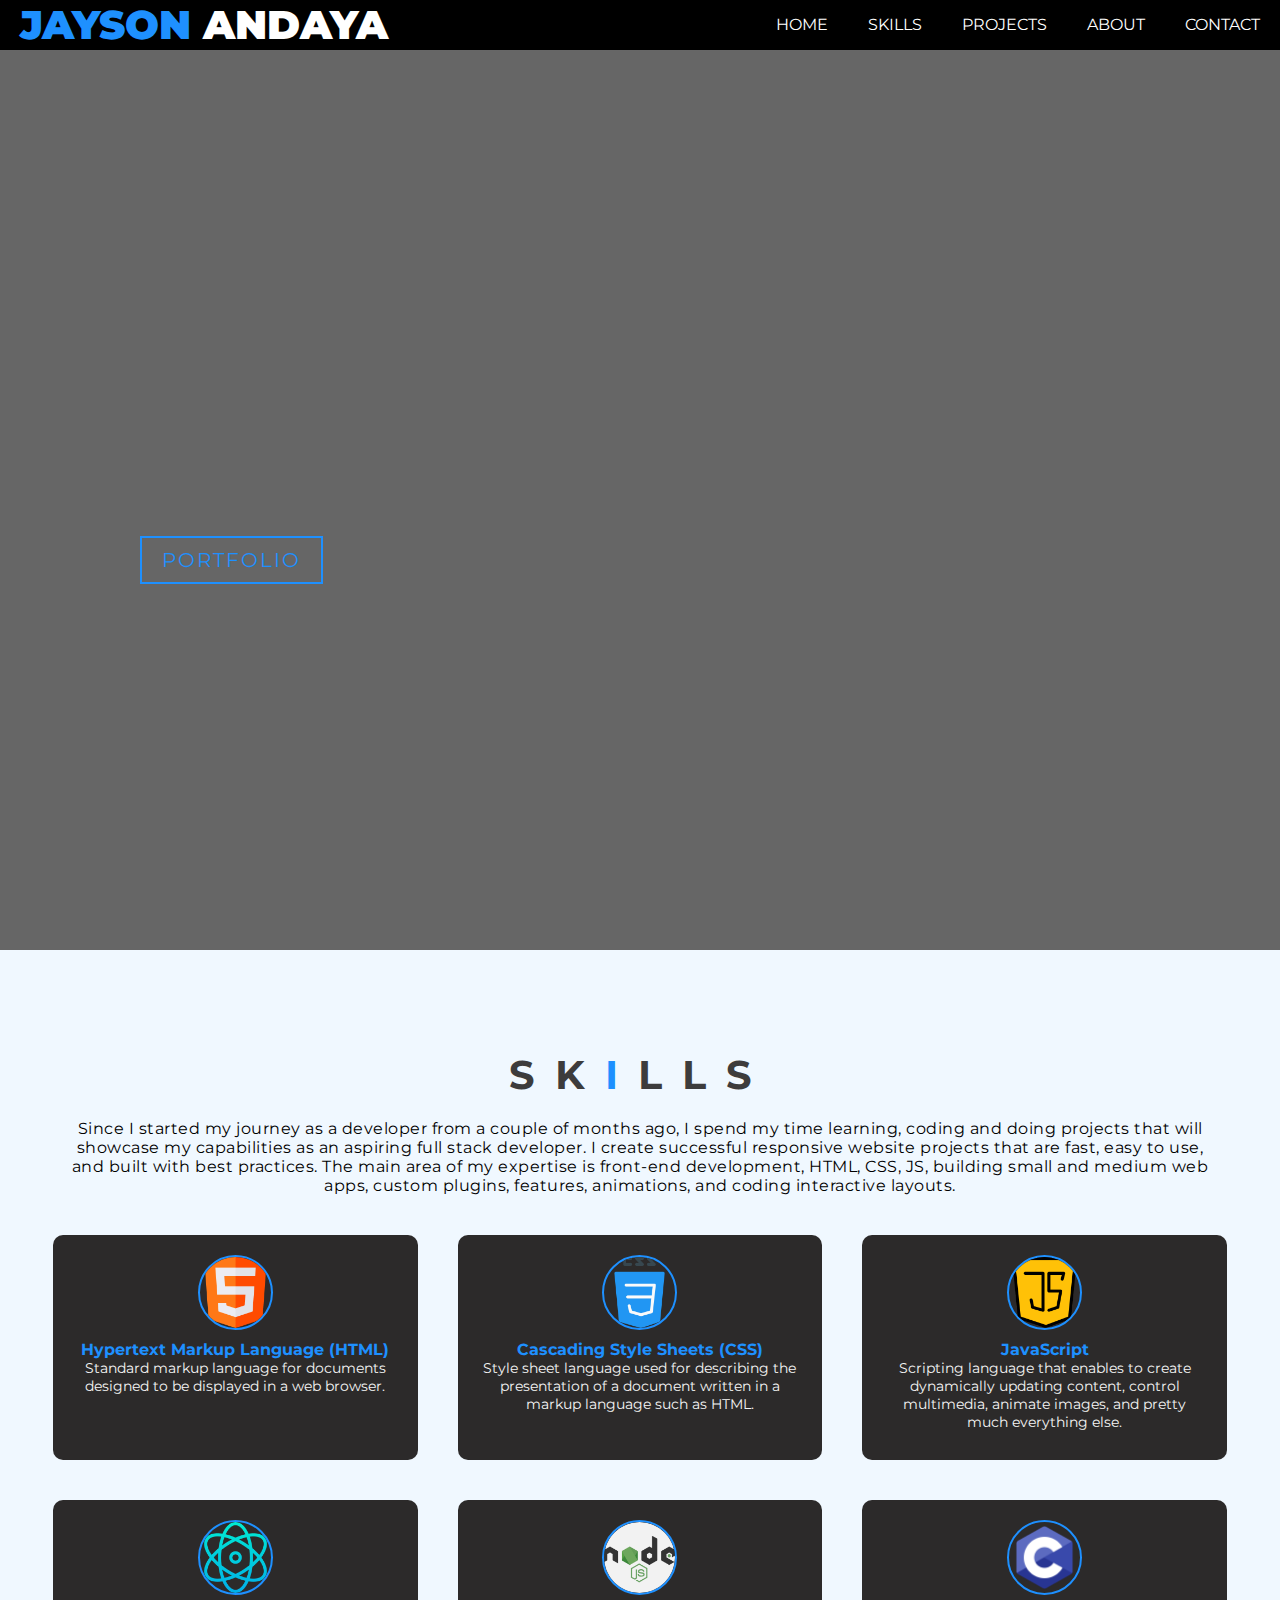
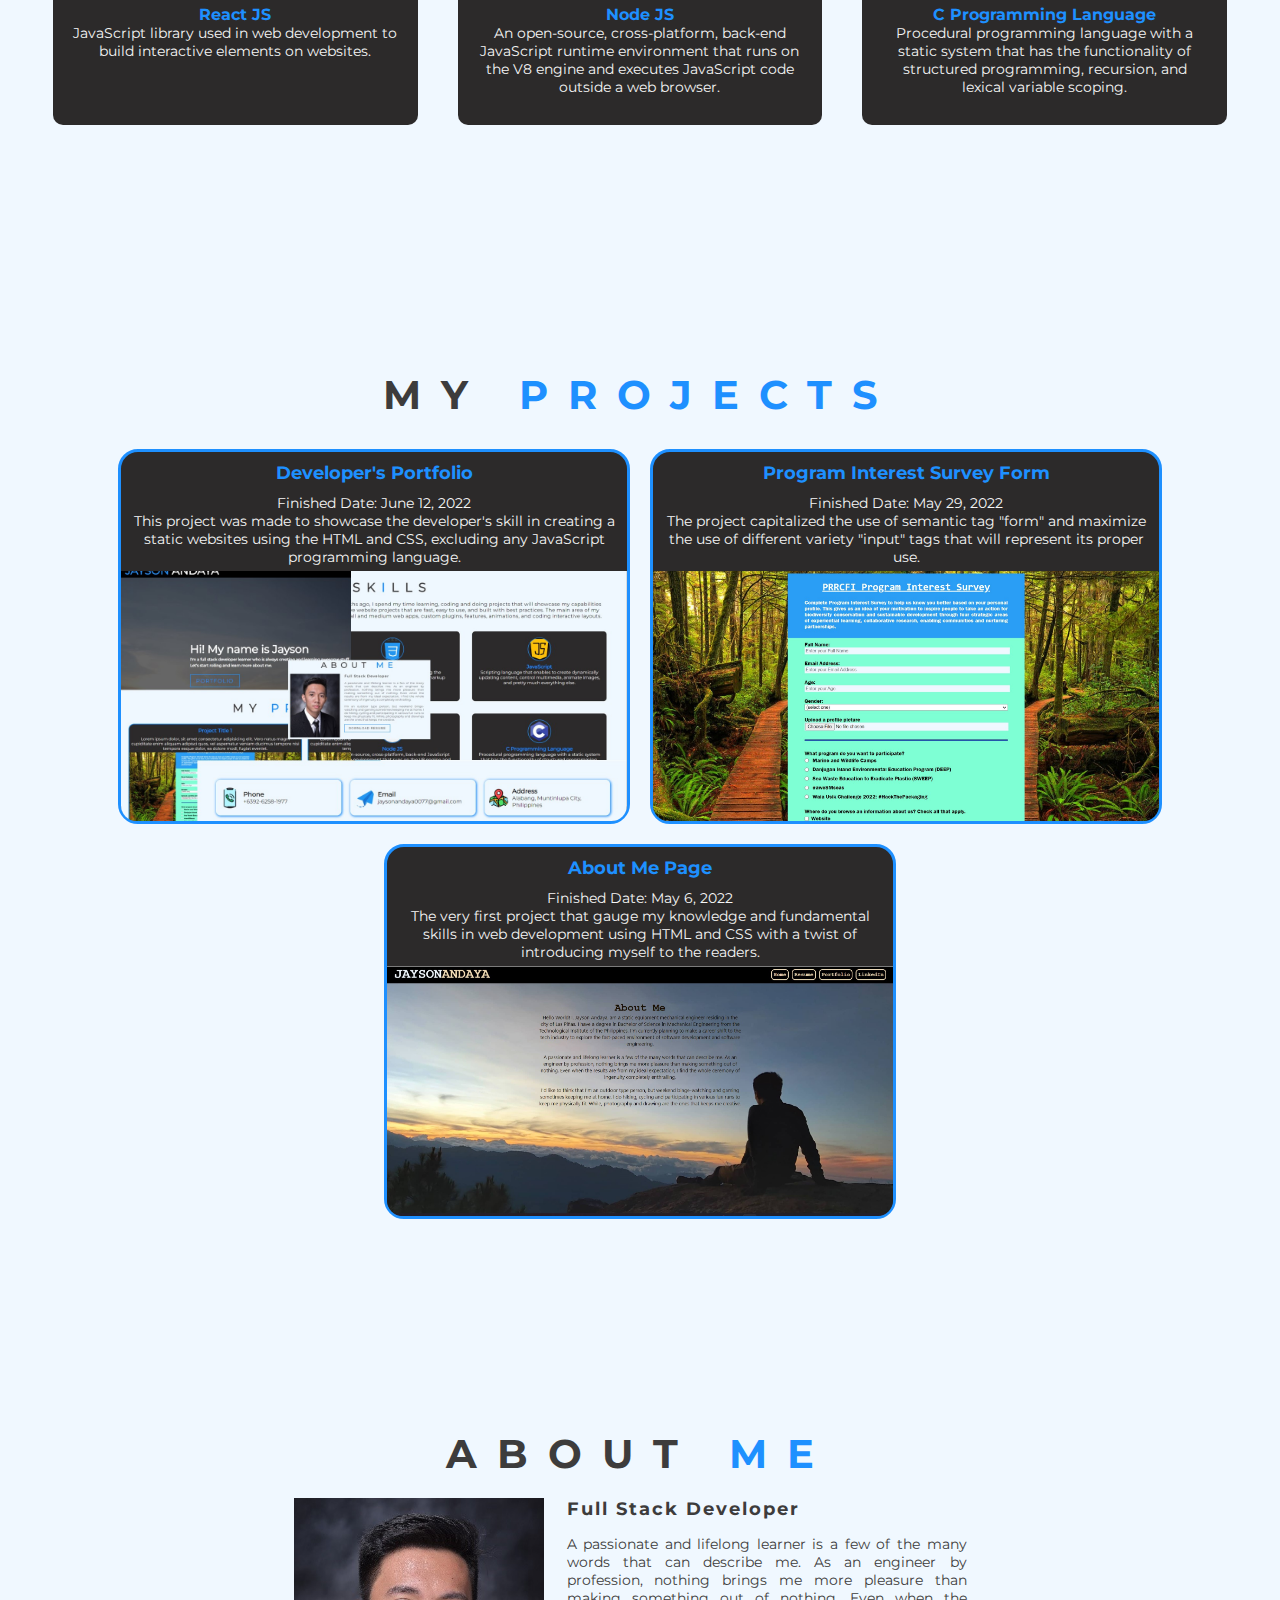
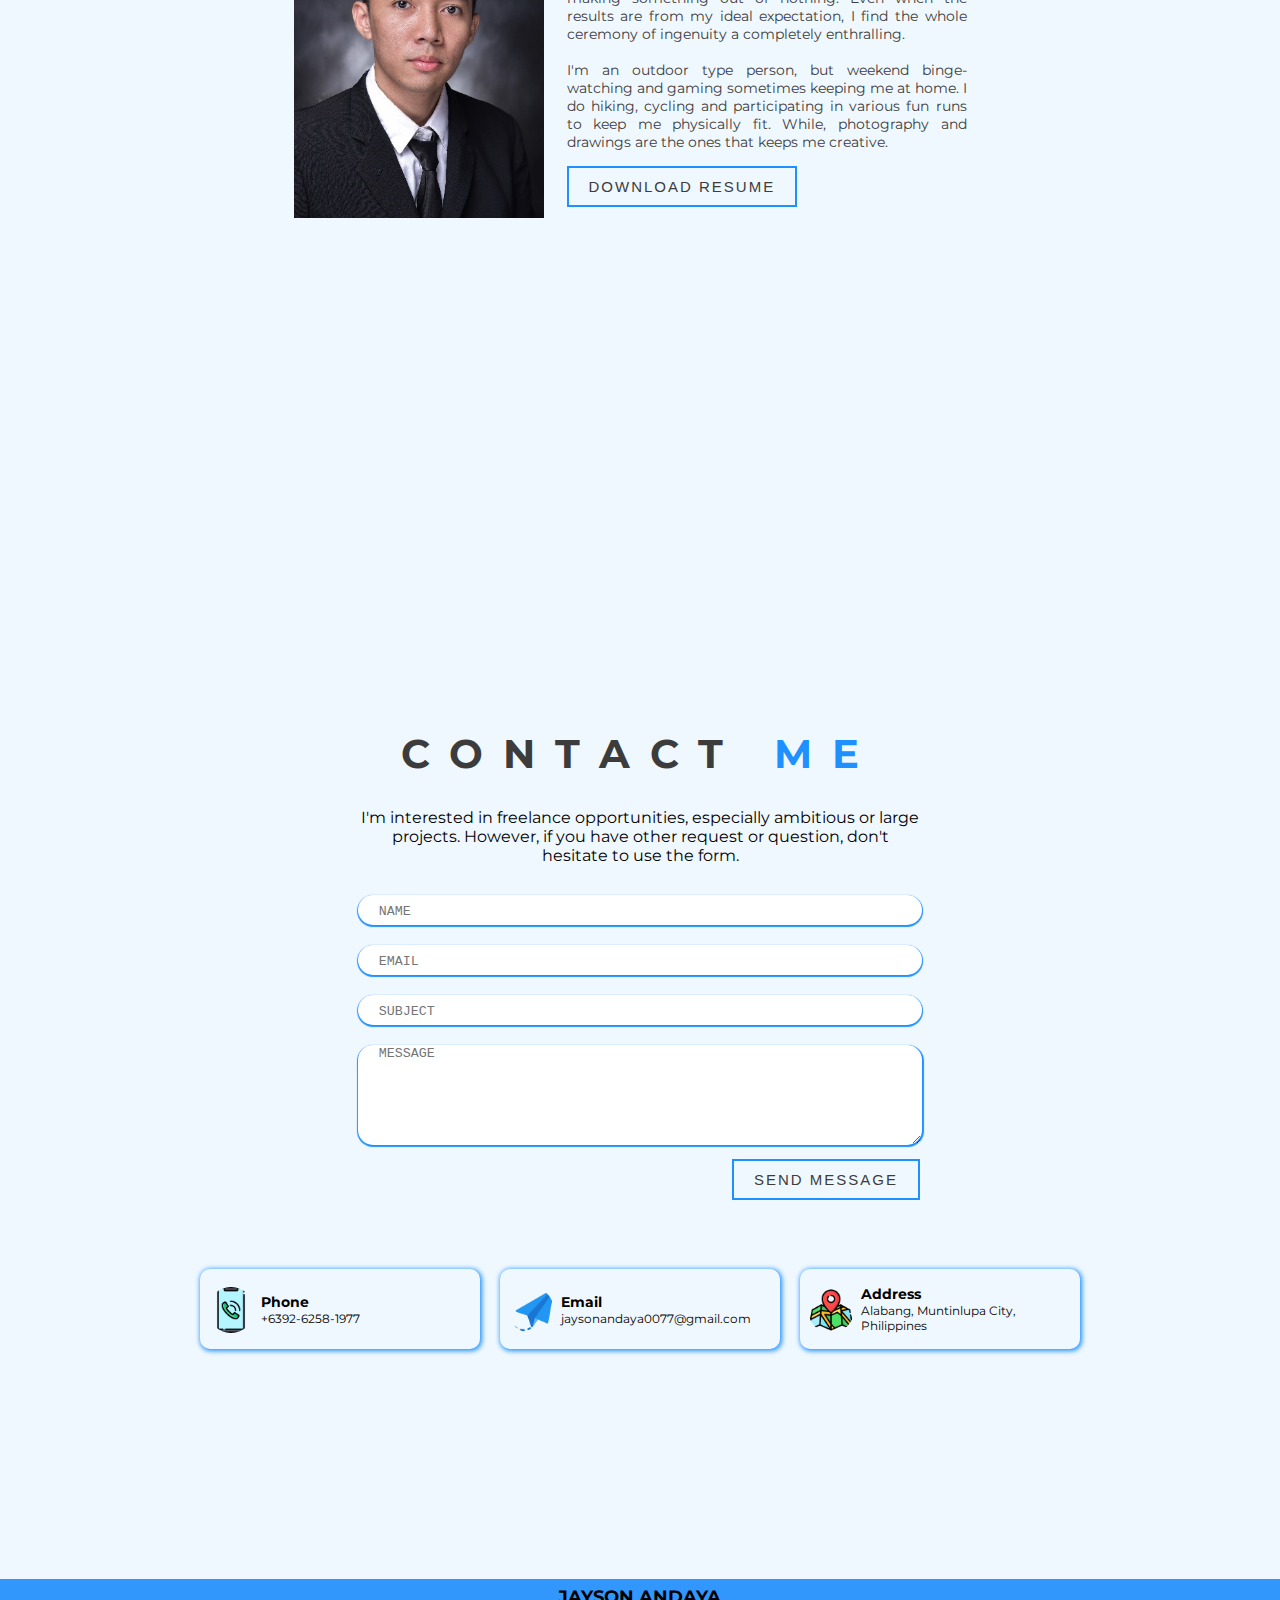
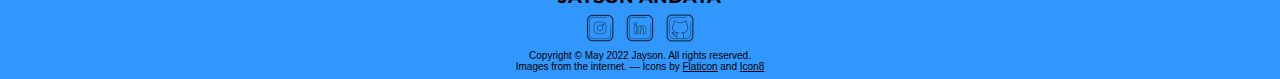
==== index.html @ df3d9aab "add composer and rename index" ====
<!DOCTYPE html>
<html lang="en">
<head>
    <meta charset="UTF-8">
    <meta http-equiv="X-UA-Compatible" content="IE=edge">
    <meta name="viewport" content="width=device-width, initial-scale=1.0">
    <link rel="stylesheet" href="Project_Web-Dev-Portfolio.css">
    <title>Jayson Andaya | Developer's Portfolio</title>
</head>
<body>
<!-- Navigation Bar -->
    <nav>
        <div class="nav-container">
            <input id="nav-toggle" type="checkbox">
            <div class="logo">
                <a href="#homepage">
                    <h1><b><span style="color: dodgerblue;">Jayson</span> Andaya</b></h1>
                </a>
            </div>
            <ul id="nav-menu" class="links">
                <li><a href="#homepage">Home</a></li>
                <li><a href="#skill">Skills</a></li>
                <li><a href="#projects">Projects</a></li>
                <li><a href="#about">About</a></li>
                <li><a href="#contact">Contact</a></li>
            </ul>
            <label for="nav-toggle" class="icon-burger">
                <div class="line"></div>
                <div class="line"></div>  
                <div class="line"></div>
            </label>
        </div>
    </nav>
<!-- End of Navigation Bar -->
    <main>
<!-- Homepage Section -->
        <section id="homepage">
            <div class="homepage-container">
                <div>
                    <h1>Hi! My name is Jayson<span class="swipe"></span></h1>
                    <h4>I'm a full stack developer learner who is always creating and learning awesome stuff.<span class="swipe"></span></h4>
                    <h4>Let's start rolling and learn more about me.<span class="swipe"></span></h4>
                    <a href="#projects" type="button" class="portfolio-button">Portfolio</a>
                </div>
            </div>
        </section>
<!-- End of Homepage Section -->

<!-- Skills Section -->
        <section id="skill">
            <div class="skill-section-container">
                <div class="skill-header">
                    <h2 class="section-title">Sk<span style="color: dodgerblue;">i</span>lls</h2>
                    <p>
                        Since I started my journey as a developer from a couple of months ago, I spend my time learning, coding and doing projects that will showcase my capabilities as an aspiring full stack developer.
                        I create successful responsive website projects that are fast, easy to use, and built with best practices. The main area of my expertise is front-end development, HTML, CSS, JS, building small and medium web apps, custom plugins, features, animations, and coding interactive layouts.
                    </p>
                </div>
                <div class="skill-cards-container">
                    <div id="html" class="card">
                        <div class="icon">
                            <img src=".\assets\html.png" alt="">
                        </div>
                        <div>
                            <h3 class="skill-name">Hypertext Markup Language (HTML)</h3>
                            <p class="skill-description">
                                Standard markup language for documents designed to be displayed in a web browser.
                            </p>
                        </div>
                    </div>
                    <div id="css" class="card">
                        <div class="icon">
                            <img src=".\assets\css.png" alt="">
                        </div>
                        <div>
                            <h3 class="skill-name">Cascading Style Sheets (CSS)</h3>
                            <p class="skill-description">
                                Style sheet language used for describing the presentation of a document written in a markup language such as HTML.
                            </p>
                        </div>
                    </div>
                    <div id="js" class="card">
                        <div class="icon">
                            <img src=".\assets\java-script.png" alt="">
                        </div>
                        <div>
                            <h3 class="skill-name">JavaScript</h3>
                            <p class="skill-description">
                                Scripting language that enables to create dynamically updating content, control multimedia, animate images, and pretty much everything else.
                            </p>
                        </div>
                    </div>
                    <div id="react-js" class="card">
                        <div class="icon">
                            <img src=".\assets\react-js.png" alt="">
                        </div>
                        <div>
                            <h3 class="skill-name">React JS</h3>
                            <p class="skill-description">
                                JavaScript library used in web development to build interactive elements on websites.
                            </p>
                        </div>
                    </div>
                    <div id="node-js" class="card">
                        <div class="icon">
                            <img src=".\assets\nodejs.png" alt="">
                        </div>
                        <div>
                            <h3 class="skill-name">Node JS</h3>
                            <p class="skill-description">
                                An open-source, cross-platform, back-end JavaScript runtime environment that runs on the V8 engine and executes JavaScript code outside a web browser.
                            </p>
                        </div>
                    </div>
                    <div id="c-language" class="card">
                        <div class="icon">
                            <img src=".\assets\c-language.png" alt="">
                        </div>
                        <div>
                            <h3 class="skill-name">C Programming Language</h3>
                            <p class="skill-description">
                                Procedural programming language with a static system that has the functionality of structured programming, recursion, and lexical variable scoping.
                            </p>
                        </div>
                    </div>
                </div>
            </div>
        </section>
<!-- End of Skills Section -->

<!-- Project Section -->
        <section id="projects">
            <div class="project-section-container">
                <div class="project-header">
                    <h2 class="project-section-title">My <span style="color: dodgerblue;">Projects</span></h2>
                </div>
                <div class="all-projects">
                    <div class="project-card">
                        <div class="project-info">
                            <h3 class="project-name">Developer's Portfolio</h3>
                            <p class="project-description">
                                Finished Date: June 12, 2022<br>
                                This project was made to showcase the developer's skill in creating a static websites using the HTML and CSS, excluding any JavaScript programming language. 
                            </p>
                        </div>
                        <div class="pj-ui">
                            <a href="#" target="_blank"><img src=".\assets\pj-web-dev.jpg" alt=""></a>
                        </div>
                    </div>
                    <div class="project-card">
                        <div class="project-info">
                            <h3 class="project-name">Program Interest Survey Form</h3>
                            <p class="project-description">
                                Finished Date: May 29, 2022<br>
                                The project capitalized the use of semantic tag "form" and maximize the use of different variety "input" tags that will represent its proper use.
                            </p>
                        </div>
                        <div class="pj-ui">
                            <a href=".\assets\SurveyForm.html" target="_blank"><img src=".\assets\pj-survey-form.jpg" alt=""></a>
                        </div>
                    </div>
                    <div class="project-card">
                        <div class="project-info">
                            <h3 class="project-name">About Me Page</h3>
                            <p class="project-description">
                                Finished Date: May 6, 2022<br>
                                The very first project that gauge my knowledge and fundamental skills in web development using HTML and CSS with a twist of introducing myself to the readers.
                            </p>
                        </div>
                        <div class="pj-ui">
                            <a href=".\assets\AboutMe.html" target="_blank"><img src=".\assets\pj-about-me.jpg" alt=""></a>
                        </div>
                    </div>
                    <!-- <div class="project-card">
                        <div class="project-info">
                            <h3 class="project-name">Project Title 4</h3>
                            <p class="project-description">
                                Lorem ipsum dolor, sit amet consectetur adipisicing elit. Vero natus magni cupiditate enim aliquam adipisci quos, vel aspernatur veniam ducimus tempore nisi tempora eaque dolor, ea dolore modi, fugiat eveniet.
                            </p>
                        </div>
                        <div class="pj-ui">
                            <img src=".\assets\soon.jpg" alt="">
                        </div>
                    </div>
                    <div class="project-card">
                        <div class="project-info">
                            <h3 class="project-name">Project Title 5</h3>
                            <p class="project-description">
                                Lorem ipsum dolor, sit amet consectetur adipisicing elit. Vero natus magni cupiditate enim aliquam adipisci quos, vel aspernatur veniam ducimus tempore nisi tempora eaque dolor, ea dolore modi, fugiat eveniet.
                            </p>
                        </div>
                        <div class="pj-ui">
                            <img src=".\assets\soon.jpg" alt="">
                        </div>
                    </div>
                    <div class="project-card">
                        <div class="project-info">
                            <h3 class="project-name">Project title 6</h3>
                            <p class="project-description">
                                Lorem ipsum dolor, sit amet consectetur adipisicing elit. Vero natus magni cupiditate enim aliquam adipisci quos, vel aspernatur veniam ducimus tempore nisi tempora eaque dolor, ea dolore modi, fugiat eveniet.
                            </p>
                        </div>
                        <div class="pj-ui">
                            <img src=".\assets\soon.jpg" alt="">
                        </div>
                    </div> -->
                </div>
            </div>
        </section>
<!-- End of Project Section -->

<!-- About Me Section -->
        <section id="about">
            <div class="about-section-container">
                <div class="about-header">
                    <h2 class="about-section-title">About <span style="color: dodgerblue;">Me</span></h2>
                </div>
                <div class="about-card-container">
                    <div class="profile">
                        <img src=".\assets\profile.jpg" alt="profile">
                    </div>
                    <div class="about-content">
                        <h3 class="profession">Full Stack Developer</h3>
                        <p class="about-description">
                            A passionate and lifelong learner is a few of the many words that can describe me. As an engineer by profession, nothing brings me more pleasure than making something out of nothing. Even when the results are from my ideal expectation, I find the whole ceremony of ingenuity a completely enthralling.<br><br>
                            I'm an outdoor type person, but weekend binge-watching and gaming sometimes keeping me at home. I do hiking, cycling and participating in various fun runs to keep me physically fit. While, photography and drawings are the ones that keeps me creative.
                        </p>
                        <button class="dload-btn">Download Resume</button>
                    </div>
                </div>
            </div>
        </section>
<!-- End of About Me Section-->

<!-- Contact Me Section -->
        <section id="contact">
            <div class="contact-section-container">
                <div class="contact-header">
                    <h2 class="section-title">Contact<span style="color: dodgerblue;"> Me</span></h2>
                </div>
                <div class="top-btm-container">
                    <div class="top">
                        <p class="contact-message">
                            I'm interested in freelance opportunities, especially ambitious or large projects.
                            However, if you have other request or question, don't hesitate to use the form.
                        </p>
                        <form class="message-form">
                                <input id="name" type="text" placeholder="Name" required><br>
                                <input id="email" type="email" placeholder="Email" required><br>
                                <input id="subject" type="text" placeholder="Subject" required><br>
                                <textarea id="message" placeholder="Message" type="text" name="message" rows="5" cols="3"></textarea>
                                <button class="send-msg-btn">Send Message</button>
                        </form>
                    </div>
                    <div class="btm">
                        <div class="contact-card">
                            <div class="icon">
                                <img src=".\assets\phone-call.png" alt="">
                            </div>
                            <div class="contact-info">
                                <h3 class="contact-medium">Phone</h3>
                                <p class="contact-medium-info">
                                    +6392-6258-1977
                                </p>
                            </div>
                        </div>
                        <div class="contact-card">
                            <div class="icon">
                                <img src=".\assets\email.png" alt="">
                            </div>
                            <div class="contact-info">
                                <h3 class="contact-medium">Email</h3>
                                <p class="contact-medium-info">
                                    jaysonandaya0077@gmail.com
                                </p>
                            </div>
                        </div>
                        <div class="contact-card">
                            <div class="icon">
                                <img src=".\assets\map.png" alt="">
                            </div>
                            <div class="contact-info">
                                <h3 class="contact-medium">Address</h3>
                                <p class="contact-medium-info">
                                    Alabang, Muntinlupa City, Philippines
                                </p>
                            </div>
                        </div>
                    </div>
                </div>
            </div>
        </section>
<!-- End of Contact Me Section -->

<!-- Footer Notes -->
        <footer>
            <div class="footer-note">
                <p class="footer-signature"><b>Jayson Andaya</b></p>
                <div class="sns-icon">
                    <a target="_blank" href="https://www.instagram.com/jayson.is.my.name/?hl=en"><img src=".\assets\ig.png" alt=""></a>
                    <a target="_blank" href="https://www.linkedin.com/in/jayson-andaya/"><img src=".\assets\linkedin.png" alt=""></a>
                    <a target="_blank" href="https://github.com/MrJayson7"><img src=".\assets\github.png" alt=""></a>
                </div>
                <p class="footer-text">Copyright &copy May 2022 Jayson. All rights reserved.</p>
                Images from the internet. &mdash; Icons by <a target="_blank" href="http://flaticon.com" target="_blank"><u>Flaticon</u></a> and <a target="_blank" href="https://icons8.com/"><u>Icon8</u></a>
            </div>
        </footer>
<!-- End of Footer Notes -->
    </main>
</body>
</html>
---- Project_Web-Dev-Portfolio.css ----
@import 'https://fonts.googleapis.com/css?family=Montserrat:300, 400, 700&display=swap';
* {
    margin: 0;
    padding: 0;
    box-sizing: border-box;
}
a {
    text-decoration: none;
}
html {
	font-size: 10px;
	font-family: 'Montserrat', sans-serif;
	scroll-behavior: smooth;
}
/*-----------Start of Navigation Bar----------
----------------------------------------------
--------------------------------------------*/
nav {
    height: 50px;
}
.nav-container {
    background-color: black;
    position: fixed;
    width: 100%;
    z-index: 10;
}
.logo h1 {
    text-transform: uppercase;
    font-size: 4rem;
    color: white;
    float: left;
    line-height: 50px;
    margin: 0 20px;
}
.links {
    display: flex;
    flex-direction: row;
    float: right;
}
ul li {
    list-style-type: none;
    margin: 0 20px;
}
.links li a {
    text-transform: uppercase;
    font-size: 16px;
    color: white;
    line-height: 50px;
    transition: .5s ease;
}
.links li a:hover {
    text-transform: uppercase;
    font-size: 16px;

    line-height: 50px;
    color: dodgerblue;
}
#nav-toggle {
    position: absolute;
    display: none;
}
nav .icon-burger {
    position: absolute;
    margin-top: 10px;
    margin-bottom: 10px;
    margin-left: 92%;
    display: none;
}
nav .icon-burger .line {
    width: 25px;
    height: 3px;
    background-color: white;
    margin: 5px;
    border-radius: 3px;
    transition: all .3s ease-in-out;
}
@media only screen and (max-width: 768px) {
    nav .links {
        float: none;
        position: fixed;
        z-index: 9;
        left: 0;
        right: 0;
        top: 50px;
        bottom: 100%;
        width: auto;
        height: auto;
        justify-content: space-evenly;
        flex-direction: column;
        align-items: center;
        background-color: rgb(61, 60, 60, 0.8);
        overflow: hidden;
        transition: all .5s ease-in-out;
    }
    nav .links a {
        font-size: 2rem;
        color: aliceblue;
    }
    .links li a:hover {
        text-transform: uppercase;
        font-weight: bold;
        font-size: 25px;
        line-height: 50px;
        color: dodgerblue;
    }
    .logo h1 {
        font-size: 3rem;
    }
    nav :checked ~ .links {
        bottom: 0
    }
    nav .icon-burger {
        display: block;
    }
    nav :checked ~ .icon-burger .line:nth-child(1) {
        transform: translateY(8px) rotate(225deg);
    }
    nav :checked ~ .icon-burger .line:nth-child(3) {
        transform: translateY(-8px) rotate(-225deg);
    }
    nav :checked ~ .icon-burger .line:nth-child(2) {
        opacity: 0;
    }
}
@media only screen and (max-width: 480px) {
    .logo h1 {
        font-size: 2.5rem;
    }
    nav .icon-burger {
        margin-left: 88%;
    }
}
/*------------End of Navigation Bar-----------
----------------------------------------------
--------------------------------------------*/

/* ---------Start of Homepage Section---------
----------------------------------------------
--------------------------------------------*/
#homepage {
    background-image: url(https://lh3.googleusercontent.com/h-u8ZMnDOO1kqxMpi8HH1BD6VIN2sn14z2vhk-Y9VZf5Z9SpwsEVxPBWi8MXwZpSZFOR572UixNhMm2TGbdHLT57aRSxQfvbu4V_4vjLAgXb2MYWLNcDByJlpZJT0rKmnoabhFKCUA=w2400);
	background-size: cover;
	background-position: top center;
	position: relative;
    z-index: 1;
}
#homepage::after {
    content: '';
    position: absolute;
    left: 0;
    top: 0;
    height: 100%;
    width: 100%;
    background-color: black;
    opacity: 0.6;
    z-index: -1;
}
.homepage-container {
    min-height: 100vh;
    max-width: 100vw;
    display: flex;
    align-items: center;
}
#homepage h1 {
    display: block;
    width: fit-content;
    font-size: 4rem;
    position: relative;
    color: transparent;
    animation: show-text .5s ease forwards;
    animation-delay: .5s;
}
#homepage h4 {
    display: block;
    width: fit-content;
    font-size: 14px;
    position: relative;
    color: transparent;
    margin: 5px 0px;
    animation: show-text 0.5s ease forwards;
    animation-delay: 0.5s;
}
#homepage h3:nth-child(1) {
    animation-delay: 1s;
}
#homepage h4:nth-child(2) {
    animation-delay: 2.5s;
}
#homepage h4:nth-child(3) {
    animation-delay: 3.5s;
}
.portfolio-button {
    display: inline-block;
    padding: 10px 20px;
    color: dodgerblue;
    background-color: transparent;
    border: 2px solid dodgerblue;
    font-size: 2rem;
    text-transform: uppercase;
    letter-spacing: 0.2rem;
    margin-top: 20px;
    transition: 0.3s ease;
    text-align: center;
}
.portfolio-button:hover {
    color: white;
    background-color: dodgerblue;
}
.swipe {
    position: absolute;
    top: 0;
    left: 0;
    height: 100%;
    width: 0;
    background-color: dodgerblue;
    animation: swipe-bar 1s ease;
    /* animation-delay: 1s; */
}
#homepage h3:nth-child(1) .swipe {
    animation-delay: 1s;
}
#homepage h4:nth-child(2) .swipe {
    animation-delay: 2s;
}
#homepage h4:nth-child(3) .swipe {
    animation-delay: 3s;
}
.homepage-container {
    width: 1000px;
    justify-content: left;
    margin: 0 auto;
}
/* ------- Span Animation Keyframes ------- */
@keyframes swipe-bar {
    50% {
        width: 100%;
        left: 0;
    }
    100% {
        width: 0;
        left: 100%;
    }
}
/* -------- h1 Animation Keyframes -------- */
@keyframes show-text {
    100% {
        color: white;
    }
}
@media only screen and (max-width: 768px) {
    #homepage h1 {
        display: block;
        width: fit-content;
        font-size: 2rem;
        position: relative;
        color: transparent;
        animation: show-text .5s ease forwards;
        animation-delay: .5s;
        margin-left: 20px;
    }
    #homepage h4 {
        display: block;
        width: fit-content;
        font-size: 8px;
        position: relative;
        color: transparent;
        margin: 5px 0px;
        animation: show-text 0.5s ease forwards;
        animation-delay: 0.5s;
        margin-left: 20px;
    }
    .portfolio-button {
        display: inline-block;
        padding: 8px 16px;
        color: dodgerblue;
        background-color: transparent;
        border: 2px solid dodgerblue;
        font-size: 1rem;
        text-transform: uppercase;
        letter-spacing: 0.2rem;
        margin-top: 10px;
        transition: 0.3s ease;
        text-align: center;
        margin-left: 20px;
    }
    .portfolio-button:hover {
        color: white;
        background-color: dodgerblue;
    }
    .homepage-container {
        width: 100%;
        justify-content: left;
        margin: 0 auto;
    }
}
@media only screen and (max-width: 480px) {
    #homepage h1 {
        display: block;
        width: fit-content;
        font-size: 1.5rem;
        position: relative;
        color: transparent;
        animation: show-text .5s ease forwards;
        animation-delay: .5s;
        margin-left: 20px;
    }
    #homepage h4 {
        display: block;
        width: fit-content;
        font-size: 7.5px;
        position: relative;
        color: transparent;
        margin: 5px 0px;
        animation: show-text 0.5s ease forwards;
        animation-delay: 0.5s;
        margin-left: 20px;
    }
    .portfolio-button {
        display: inline-block;
        padding: 8px 16px;
        color: dodgerblue;
        background-color: transparent;
        border: 2px solid dodgerblue;
        font-size: 1rem;
        text-transform: uppercase;
        letter-spacing: 0.2rem;
        margin-top: 10px;
        transition: 0.3s ease;
        text-align: center;
        margin-left: 20px;
    }
    .portfolio-button:hover {
        color: white;
        background-color: dodgerblue;
    }
    .homepage-container {
        width: 100%;
        justify-content: left;
        margin: 0 auto;
    }
}
/* ----------End of Homepage Section----------
----------------------------------------------
--------------------------------------------*/

/* ----------Start of Skills Section----------
----------------------------------------------
--------------------------------------------*/
.skill-section-container {
    min-height: 100vh;
    width: 100%;
    display: flex;
    align-items: center;
    flex-direction: column;
    text-align: center;
    padding: 100px 0px;
    background-color: aliceblue;
}
.skill-header {
    width: 90%;
}
#skill .section-title {
    font-size: 4rem;
    color: rgb(61, 60, 60);
    text-transform: uppercase;
    letter-spacing: 2rem;
}
.skill-header p {
    font-size: 16px;
    margin: 20px 0px;
    letter-spacing: .05rem;
}
.skill-cards-container {
    width: 95%;
    display: flex;
    flex-wrap: wrap;
    align-items: center;
    justify-content: center; 
}
.card {
    display: flex;
    flex-basis: 30%;
    height: 225px;
    align-items: center;
    flex-direction: column;
    padding: 20px;
    margin: 20px;
    border-radius: 10px;
    background-color: rgb(44, 42, 42);
}
.icon img {
    width: 75px;
    height: 75px;
    border-radius: 50%;
    border: 2px solid dodgerblue;
    object-fit: cover;
}
.skill-name {
    font-size: 16px;
    color: dodgerblue;
    text-align: center;
    margin-top: 7px;
}
.skill-description {
    font-size: 14px;
    color: whitesmoke;
    text-align: center;
}
/* ------------------------------------------- */
@media only screen and (max-width: 1200px) {
    .skill-section-container {
        padding: 100px 0px;
    }
    .section-title {
        font-size: 3.5rem;
        color: rgb(61, 60, 60);
        text-transform: uppercase;
        letter-spacing: 2rem;
    }
    .skill-header p {
        font-size: 14px;
        margin: 20px 0px;
        letter-spacing: .05rem;
    }
    .skill-cards-container {
        width: 95%;
        display: flex;
        flex-wrap: wrap;
        align-items: center;
        justify-content: center; 
    }
    .card {
        display: flex;
        flex-basis: 28%;
        height: 180px;
        align-items: center;
        flex-direction: column;
        padding: 20px;
        margin: 20px;
        border-radius: 10px;
        background-color: rgb(44, 42, 42);
    }
    .icon img {
        width: 60px;
        height: 60px;
        border-radius: 50%;
        border: 2px solid dodgerblue;
        object-fit: cover;
    }
    .skill-name {
        font-size: 12px;
        color: dodgerblue;
        text-align: center;
        margin-top: 7px;
    }
    .skill-description {
        font-size: 10px;
        color: whitesmoke;
        text-align: center;
    }
}
/* ------------------------------------------- */
@media only screen and (max-width: 768px) {
    .skill-section-container {
        padding: 100px 0px;
    }
    .section-title {
        font-size: 3rem;
        color: rgb(61, 60, 60);
        text-transform: uppercase;
        letter-spacing: 2rem;
    }
    .skill-header p {
        font-size: 12px;
        margin: 20px 0px;
        letter-spacing: .05rem;
    }
    .skill-cards-container {
        width: 95%;
        display: flex;
        flex-wrap: wrap;
        align-items: center;
        justify-content: center; 
    }
    .card {
        display: flex;
        flex-basis: 40%;
        height: 160px;
        align-items: center;
        flex-direction: column;
        padding: 20px;
        margin: 20px;
        border-radius: 10px;
        background-color: rgb(44, 42, 42);
    }
    .icon img {
        width: 60px;
        height: 60px;
        border-radius: 50%;
        border: 2px solid dodgerblue;
        object-fit: cover;
    }
    .skill-name {
        font-size: 12px;
        color: dodgerblue;
        text-align: center;
        margin-top: 7px;
    }
    .skill-description {
        font-size: 10px;
        color: whitesmoke;
        text-align: center;
    }
}
/* ------------------------------------------- */
@media only screen and (max-width: 480px) {
    .skill-section-container {
        padding: 75px 0px;
    }
    #skill .section-title {
        font-size: 2rem;
        color: rgb(61, 60, 60);
        text-transform: uppercase;
        letter-spacing: 1rem;
        /* text-align: center;
        margin-left: auto;
        margin-right: auto; */
    }
    .skill-header p {
        font-size: 8px;
        margin: 20px 0px;
        letter-spacing: .05rem;
    }
    .skill-cards-container {
        width: 95%;
        display: flex;
        flex-wrap: wrap;
        align-items: center;
        justify-content: center; 
    }
    .card {
        display: flex;
        flex-basis: 100%;
        height: 140px;
        align-items: center;
        flex-direction: column;
        padding: 20px;
        margin: 20px;
        border-radius: 10px;
        background-color: rgb(44, 42, 42);
    }
    .icon img {
        width: 50px;
        height: 50px;
        border-radius: 50%;
        border: 2px solid dodgerblue;
        object-fit: cover;
    }
    .skill-name {
        font-size: 10px;
        color: dodgerblue;
        text-align: center;
        margin-top: 7px;
    }
    .skill-description {
        font-size: 8px;
        color: whitesmoke;
        text-align: center;
    }
}
/* -----------End of Skills Section-----------
----------------------------------------------
--------------------------------------------*/

/*----------Start of Project Section----------
----------------------------------------------
--------------------------------------------*/
.project-section-container {
    min-height: 100vh;
    width: 100%;
    display: flex;
    align-items: center;
    flex-direction: column;
    text-align: center;
    padding: 100px 0px;
    background-color: aliceblue;
}
.project-section-title {
    font-size: 4rem;
    color: rgb(61, 60, 60);
    text-transform: uppercase;
    letter-spacing: 2rem;
}
.project-name {
    font-size: 18px;
    color: dodgerblue;
    text-align: center;
    margin: 10px auto;
}
.project-description {
    font-size: 14px;
    color: whitesmoke;  
    text-align: center;
    margin: 0px 5px 5px 5px;
}
.pj-ui img {
    display: flex;
    justify-content: center;
    width: 100%;
    height: 250px;
    border-radius: 0 0 15.5px 15.5px;
    object-fit: cover;
}
.project-card {
    background-color: rgb(44, 42, 42);
    display: flex;
    flex-basis: 40%;
    flex-direction: column;
    margin: 10px;
    border: 3px solid dodgerblue;
    border-radius: 20px;
}
.projects-container {
    min-height: 100vh;
    width: 100%;
    display: flex;
    flex-direction: column;
    text-align: center;
    padding: 100px 0px;
}
.project-header {
    text-align: center;
    margin: 20px 0px;
}
.all-projects {
    display: flex;
    align-items: flex-start;
    justify-content: center;
    flex-wrap: wrap;
}
@media only screen and (max-width: 768px) {
    .project-section-container {
        min-height: 100vh;
        width: 100%;
        display: flex;
        align-items: center;
        flex-direction: column;
        text-align: center;
        padding: 100px 0px;
        background-color: aliceblue;
    }
    .project-section-title {
        font-size: 3rem;
        color: rgb(61, 60, 60);
        text-transform: uppercase;
        letter-spacing: 2rem;
    }
    .project-name {
        font-size: 12px;
        color: dodgerblue;
        text-align: center;
        margin: 8px auto;
    }
    .project-description {
        font-size: 10px;
        color: whitesmoke;  
        text-align: center;
        margin: 0px 5px 5px 5px;
    }
    .pj-ui img {
        display: flex;
        justify-content: center;
        width: 100%;
        height: 150px;
        border-radius: 0 0 15.5px 15.5px;
    }
    .project-card {
        background-color: rgb(44, 42, 42);
        display: flex;
        flex-basis: 40%;
        flex-direction: column;
        margin: 10px;
        border: 3px solid dodgerblue;
        border-radius: 20px;
    }
    .projects-container {
        min-height: 100vh;
        width: 100%;
        display: flex;
        flex-direction: column;
        text-align: center;
        padding: 100px 0px;
    }
    .project-header {
        text-align: center;
        margin: 20px 0px;
    }
    .all-projects {
        display: flex;
        align-items: flex-start;
        justify-content: center;
        flex-wrap: wrap;
    }
}
@media only screen and (max-width: 480px) {
    .project-section-container {
        min-height: 100vh;
        width: 100%;
        display: flex;
        align-items: center;
        flex-direction: column;
        text-align: center;
        padding: 50px 0px;
        background-color: aliceblue;
    }
    .project-section-title {
        font-size: 2rem;
        color: rgb(61, 60, 60);
        text-transform: uppercase;
        letter-spacing: 1rem;
    }
    .project-name {
        font-size: 10px;
        color: dodgerblue;
        text-align: center;
        margin: 5px auto;
    }
    .project-description {
        font-size: 8px;
        color: whitesmoke;  
        text-align: center;
        margin: 0px 5px 5px 5px;
    }
    .pj-ui img {
        display: flex;
        justify-content: center;
        width: 100%;
        height: 150px;
        border-radius: 0 0 15.5px 15.5px;
        object-fit: cover;
    }
    .project-card {
        background-color: rgb(44, 42, 42);
        display: flex;
        flex-basis: 90%;
        flex-direction: column;
        margin: 10px;
        border: 3px solid dodgerblue;
        border-radius: 20px;
    }
    .projects-container {
        min-height: 100vh;
        width: 100%;
        display: flex;
        flex-direction: column;
        text-align: center;
        padding: 100px 0px;
    }
    .project-header {
        text-align: center;
        margin: 20px 0px;
    }
    .all-projects {
        display: flex;
        align-items: flex-start;
        justify-content: center;
        flex-wrap: wrap;
    }
}
/*-----------End of Project Section-----------
----------------------------------------------
--------------------------------------------*/

/* ----------Start of About Section----------
----------------------------------------------
--------------------------------------------*/
.about-section-container {
    min-height: 100vh;
    width: 100%;
    padding: 100px 0px;
    align-items: center;
    background-color: aliceblue;
}
.about-header {
    width: 90%;
    text-align: center;
    margin-left: auto;
    margin-right: auto;
}
#about h2 {
    font-size: 4rem;
    color: rgb(61, 60, 60);
    text-transform: uppercase;
    letter-spacing: 2rem;
}
.about-card-container {
    display: block;
    text-align: center;
    margin: 20px auto;
}
.profile {
    display: inline-block;
}
.profile img {
    width: 250px;
    height: 320px;
    object-fit: cover;
}
.about-content {
    display: inline-block;
    vertical-align: top;
    margin: 0 20px;
}
.profession {
    font-size: 18px;
    color: rgb(61, 60, 60);
    letter-spacing: 0.2rem;
    text-align: left;
}
.about-description {
    font-size: 14px;
    color: rgb(61, 60, 60);
    text-align: justify;
    width: 400px;
    margin: 15px 0;  
}
.dload-btn {
    display: block;
    padding: 10px 20px;
    color: rgb(61, 60, 60);
    background-color: transparent;
    border: 2px solid dodgerblue;
    font-size: 1.5rem;
    text-transform: uppercase;
    letter-spacing: 0.2rem;
    transition: 0.3s ease;
    text-align: left;
}
.dload-btn:hover {
    color: white;
    background-color: dodgerblue;
}
@media only screen and (max-width: 768px) {
    .about-section-container {
        min-height: 100vh;
        width: 100%;
        padding: 100px 0px;
        background-color: aliceblue;
    }
    .about-header {
        width: 90%;
        text-align: center;
        margin-left: auto;
        margin-right: auto;
    }
    #about h2 {
        font-size: 3rem;
        color: rgb(61, 60, 60);
        text-transform: uppercase;
        letter-spacing: 2rem;
    }
    .about-card-container {
        display: block;
        text-align: center;
        margin: 20px auto;
    }
    .profile {
        display: inline-block;
    }
    .profile img {
        width: 250px;
        height: 320px;
        object-fit: cover;
    }
    .about-content {
        display: inline-block;
        vertical-align: top;
        margin: 0 20px;
    }
    .profession {
        font-size: 14px;
        color: rgb(61, 60, 60);
        letter-spacing: 0.2rem;
        text-align: left;
    }
    .about-description {
        font-size: 12px;
        color: rgb(61, 60, 60);
        text-align: justify;
        width: 350px;
        margin: 15px 0;  
    }
    .dload-btn {
        display: block;
        padding: 8px 16px;
        color: rgb(61, 60, 60);
        background-color: transparent;
        border: 2px solid dodgerblue;
        font-size: 1rem;
        text-transform: uppercase;
        letter-spacing: 0.2rem;
        transition: 0.3s ease;
        text-align: left;
    }
    .dload-btn:hover {
        color: white;
        background-color: dodgerblue;
    }
}
@media only screen and (max-width: 480px) {
    .about-section-container {
        min-height: 100vh;
        width: 100%;
        padding: 75px 0px;
        background-color: aliceblue;
    }
    .about-header {
        width: 100%;
        text-align: center;
        margin-left: auto;
        margin-right: auto;
    }
    #about h2 {
        font-size: 2rem;
        color: rgb(61, 60, 60);
        text-transform: uppercase;
        letter-spacing: 1rem;
        margin: 0 auto;
    }
    .about-card-container {
        display: block;
        text-align: center;
        margin: 20px auto;
    }
    .profile {
        display: inline-block;
    }
    .profile img {
        width: 250px;
        height: 320px;
        object-fit: cover;
        margin: 0 auto;
    }
    .about-content {
        display: inline-block;
        vertical-align: top;
        margin: 20px 20px;
    }
    .profession {
        font-size: 10px;
        color: rgb(61, 60, 60);
        letter-spacing: 0.2rem;
        text-align: center;
    }
    .about-description {
        font-size: 8px;
        color: rgb(61, 60, 60);
        text-align: justify;
        width: 95%;
        margin: 15px auto;  
    } 
    .dload-btn {
        display: inline-block;
        padding: 5px 10px;
        color: rgb(61, 60, 60);
        background-color: transparent;
        border: 2px solid dodgerblue;
        font-size: 1rem;
        text-transform: uppercase;
        letter-spacing: 0.2rem;
        transition: 0.3s ease;
    }
    .dload-btn:hover {
        color: white;
        background-color: dodgerblue;
    } 
}
/* -----------End of About Section-----------
----------------------------------------------
--------------------------------------------*/

/* ----------Start of Contact Section---------
----------------------------------------------
--------------------------------------------*/
.contact-section-container {
    min-height: 100vh;
    width: 100%;
    display: flex;
    align-items: center;
    flex-direction: column;
    text-align: center;
    padding: 100px 0px;
    background-color: aliceblue;
}
.contact-header {
    width: 90%;
}
#contact .section-title {
    font-size: 4rem;
    color: rgb(61, 60, 60);
    text-transform: uppercase;
    letter-spacing: 2rem;
}
.top-btm-container {
    width: 90%;
    margin: 20px auto;
}
.top p {
    display: flex;
    font-size: 16px;
    text-align: center;
    margin: 0 5px;
}
.message-form {
    margin: 20px auto;
}
.message-form #name, .message-form #email, .message-form #subject {
    width: 98%;
    margin: 10px 0;
    height: 3rem;
    border: 1px solid transparent;
    border-radius: 15px;
    color: rgb(44, 42, 42);
    box-shadow: 0.1px 1px 1px 1px dodgerblue;
}
textarea {
    width: 98%;
    margin: 10px 5px;
    height: 10rem;
    border: 1px solid transparent;
    border-radius: 15px;
    color: rgb(44, 42, 42);
    box-shadow: 0.1px 1px 1px 1px dodgerblue;
}
input::placeholder, textarea::placeholder {
    text-transform: uppercase;
    font-family: monospace;
    padding-left: 20px;
}
.send-msg-btn {
    display: block;
    padding: 10px 20px;
    color: rgb(61, 60, 60);
    background-color: transparent;
    border: 2px solid dodgerblue;
    font-size: 1.5rem;
    text-transform: uppercase;
    letter-spacing: 0.2rem;
    transition: 0.3s ease;
    float: right;
    margin-right: 8px;
}
.send-msg-btn:hover {
    color: white;
    background-color: dodgerblue;
}
.top {
    width: 50%;
    margin: 10px auto;
    font-size: 16px;
}

.contact-card .icon img {
    width: 50px;
    height: 50px;
    border-radius: 50%;
    border: 2px solid transparent;
    object-fit: cover;
    margin: 15px 5px;
}
.contact-medium {
    font-size: 14px;
    text-align: left;
}
.contact-medium-info {
    font-size: 12px;
    text-align: left;
}
.contact-info {
    margin: auto 0px;
}
.contact-card {
    display: flex;
    justify-content: left;
    border: 0.5px solid transparent;
    border-radius: 10px;
    box-shadow: 1px 1px 5px 1px dodgerblue;
    height: 80px;
    width: 280px;
    margin: 10px 10px;
}
.btm {
    display: flex;
    flex-direction: row;
    width: 90%;
    margin: 100px auto;
    justify-content: center;
}
@media only screen and (max-width: 768px) {
    .contact-section-container {
        min-height: 100vh;
        width: 100%;
        display: flex;
        align-items: center;
        flex-direction: column;
        text-align: center;
        padding: 100px 0px;
        background-color: aliceblue;
    }
    .contact-header {
        width: 100%;
    }
    #contact .section-title {
        font-size: 3rem;
        color: rgb(61, 60, 60);
        text-transform: uppercase;
        letter-spacing: 2rem;
    }
    .top-btm-container {
        width: 95%;
        margin: 10px auto;
    }
    .top p {
        display: flex;
        font-size: 12px;
        text-align: center;
        margin: 20px 5px;
        letter-spacing: .05rem;
    }
    .message-form {
        margin: 20px auto;
    }
    .message-form #name, .message-form #email, .message-form #subject {
        width: 98%;
        margin: 8px 0;
        height: 3rem;
        border: 1px solid transparent;
        border-radius: 10px;
        color: rgb(44, 42, 42);
        box-shadow: 0.1px 1px 1px 1px dodgerblue;
        font-size: 12px;
    }
    textarea {
        width: 98%;
        margin: 5px 5px;
        height: 8rem;
        border: 1px solid transparent;
        border-radius: 10px;
        color: rgb(44, 42, 42);
        box-shadow: 0.1px 1px 1px 1px dodgerblue;
        font-size: 12px;
    }
    input::placeholder, textarea::placeholder {
        text-transform: uppercase;
        font-family: monospace;
        padding-left: 12px;
        font-size: 12px;
    }
    .send-msg-btn {
        display: block;
        padding: 8px 16px;
        color: rgb(61, 60, 60);
        background-color: transparent;
        border: 2px solid dodgerblue;
        font-size: 1rem;
        text-transform: uppercase;
        letter-spacing: 0.2rem;
        transition: 0.3s ease;
        float: right;
        margin-right: 4px;
    }
    .send-msg-btn:hover {
        color: white;
        background-color: dodgerblue;
    }
    .top {
        width: 80%;
        margin: 10px auto;
        font-size: 16px;
    }
    .contact-card .icon img {
        width: 45px;
        height: 45px;
        border-radius: 50%;
        border: 2px solid transparent;
        object-fit: cover;
        margin: 15px 5px;
    }
    .contact-medium {
        font-size: 12px;
        text-align: left;
    }
    .contact-medium-info {
        font-size: 10px;
        text-align: left;
    }
    .contact-info {
        margin: auto 0px;
    }
    .contact-card {
        display: flex;
        justify-content: left;
        border: 0.5px solid transparent;
        border-radius: 10px;
        box-shadow: 1px 1px 5px 1px dodgerblue;
        height: 80px;
        width: 250px;
        margin: 8px 10px;
    }
    .btm {
        display: flex;
        flex-direction: column;
        width: 90%;
        margin: 50px auto;
        /* justify-content: center; */
        align-items: center;
    }
}
@media only screen and (max-width: 480px) {
    .contact-section-container {
        min-height: 100vh;
        width: 100%;
        display: flex;
        align-items: center;
        flex-direction: column;
        text-align: center;
        padding: 75px 0px;
        background-color: aliceblue;
    }
    .contact-header {
        width: 100%;
    }
    #contact .section-title {
        font-size: 2rem;
        color: rgb(61, 60, 60);
        text-transform: uppercase;
        letter-spacing: 1rem;
    }
    .top-btm-container {
        width: 100%;
        margin: 10px auto;
    }
    .top p {
        display: flex;
        font-size: 8px;
        text-align: center;
        margin: 0 5px;
        letter-spacing: .05rem;
    }
    .message-form {
        margin: 20px auto;
    }
    .message-form #name, .message-form #email, .message-form #subject {
        width: 98%;
        margin: 5px 0;
        height: 2rem;
        border: 1px solid transparent;
        border-radius: 10px;
        color: rgb(44, 42, 42);
        box-shadow: 0.1px 1px 1px 1px dodgerblue;
        font-size: 8px;
    }
    textarea {
        width: 98%;
        margin: 5px 5px;
        height: 6rem;
        border: 1px solid transparent;
        border-radius: 10px;
        color: rgb(44, 42, 42);
        box-shadow: 0.1px 1px 1px 1px dodgerblue;
        font-size: 8px;
    }
    input::placeholder, textarea::placeholder {
        text-transform: uppercase;
        font-family: monospace;
        padding-left: 10px;
        font-size: 8px;
    }
    .send-msg-btn {
        display: block;
        padding: 5px 10px;
        color: rgb(61, 60, 60);
        background-color: transparent;
        border: 2px solid dodgerblue;
        font-size: 1rem;
        text-transform: uppercase;
        letter-spacing: 0.2rem;
        transition: 0.3s ease;
        float: right;
        margin-right: 2px;
    }
    .send-msg-btn:hover {
        color: white;
        background-color: dodgerblue;
    }
    .top {
        width: 80%;
        margin: 10px auto;
        font-size: 16px;
    }
    .contact-card .icon img {
        width: 40px;
        height: 40px;
        border-radius: 50%;
        border: 2px solid transparent;
        object-fit: cover;
        margin: 10px 5px;
    }
    .contact-medium {
        font-size: 10px;
        text-align: left;
    }
    .contact-medium-info {
        font-size: 8px;
        text-align: left;
    }
    .contact-info {
        margin: auto 0px;
    }
    .contact-card {
        display: flex;
        justify-content: left;
        border: 0.5px solid transparent;
        border-radius: 10px;
        box-shadow: 1px 1px 5px 1px dodgerblue;
        height: 60px;
        width: 200px;
        margin: 8px 10px;
    }
    .btm {
        display: flex;
        flex-direction: column;
        width: 90%;
        margin: 50px auto;
        /* justify-content: center; */
        align-items: center;
    }
}
/*-----------End of Contact Section-----------
----------------------------------------------
--------------------------------------------*/

/*--------------------------------------------
------------------ Footer --------------------
--------------------------------------------*/
footer {
    height: 100px;
    background-color: rgb(50, 151, 252);
    color: black;
    display: flex;
    justify-content: center;
    align-items: center;
    font-family: Helvetica;
    font-size: 10px;
}
a {
    text-decoration: none;
    color: black
}
.sns-icon img {
    height: 40px;
    width: 40px;
}
.sns-icon {
    display: flex;
    justify-content: center;
}
.sns-icon img:hover {
    transform: scale(1.1);
}
footer p {
    display: flex;
    justify-content: center;
}
.footer-signature {
    font-size: 18px;
    font-family: 'Montserrat';
    text-transform: uppercase;
    color: black;
}
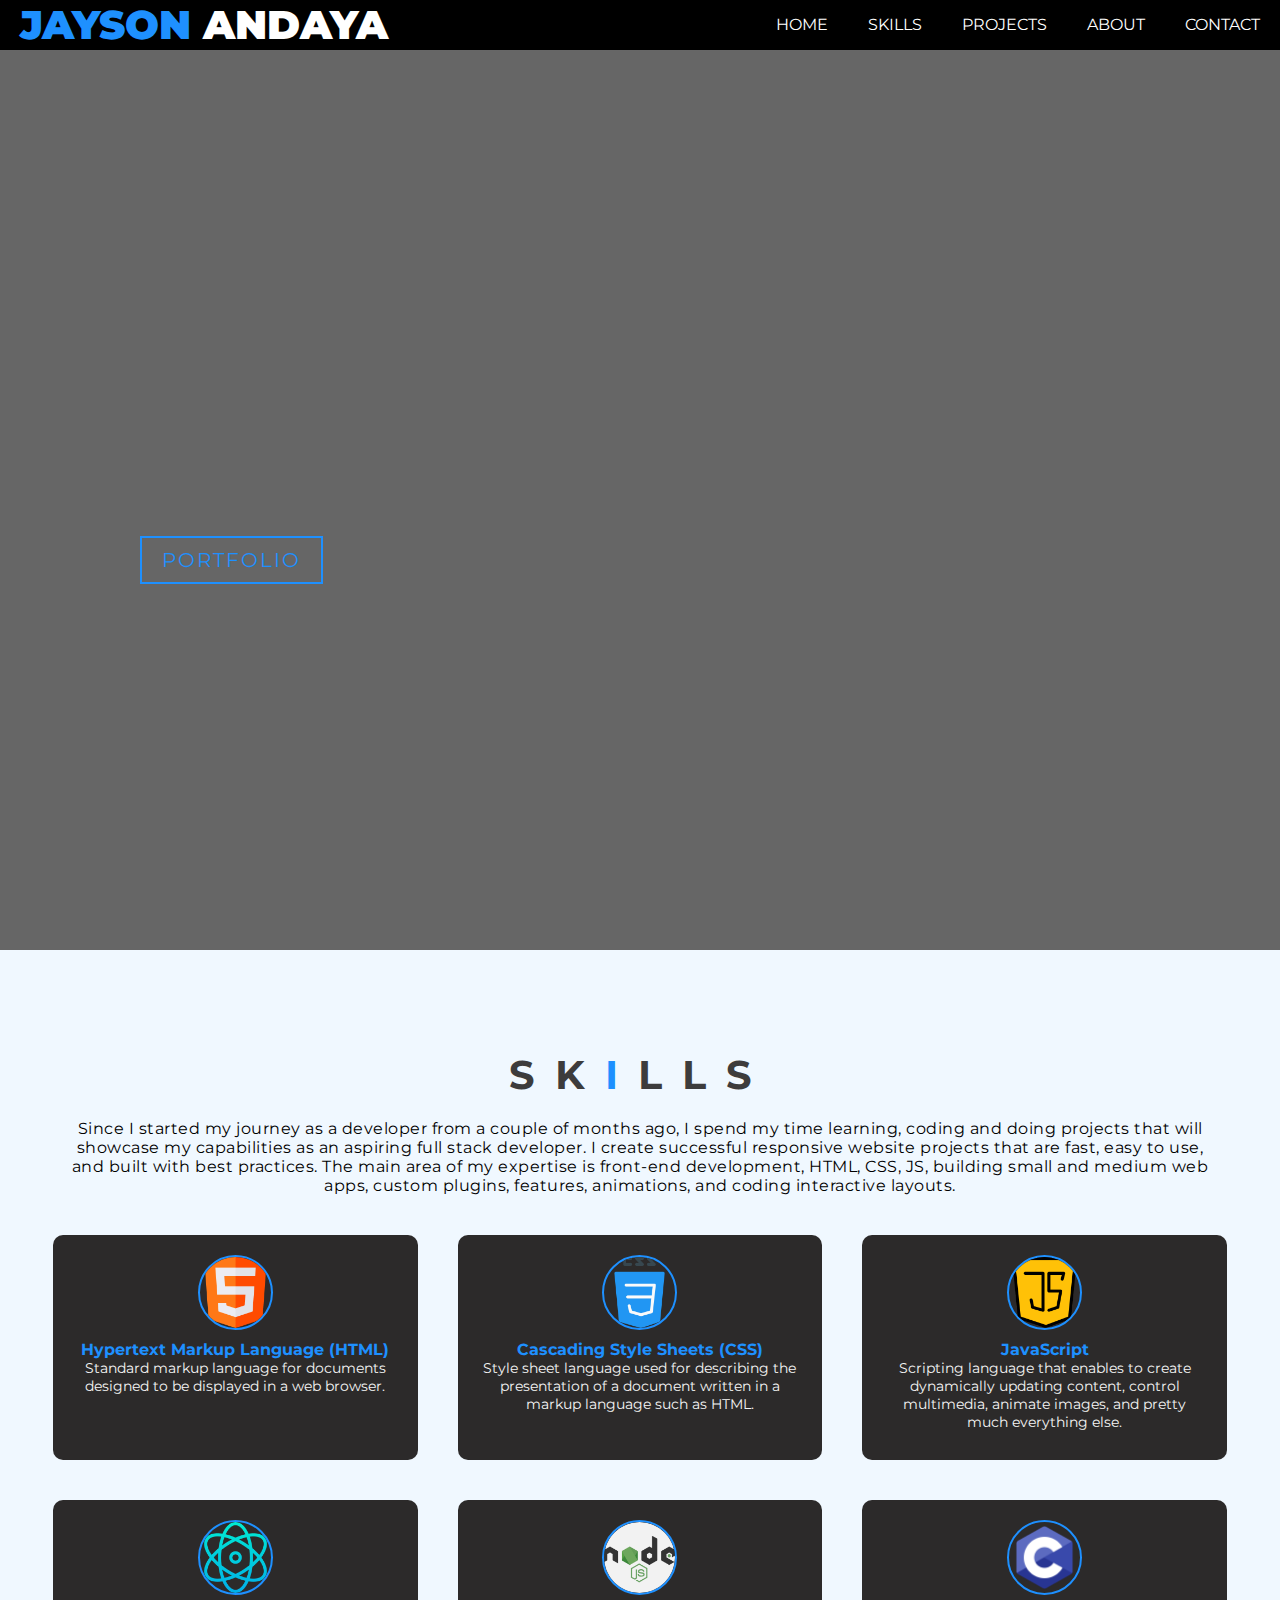
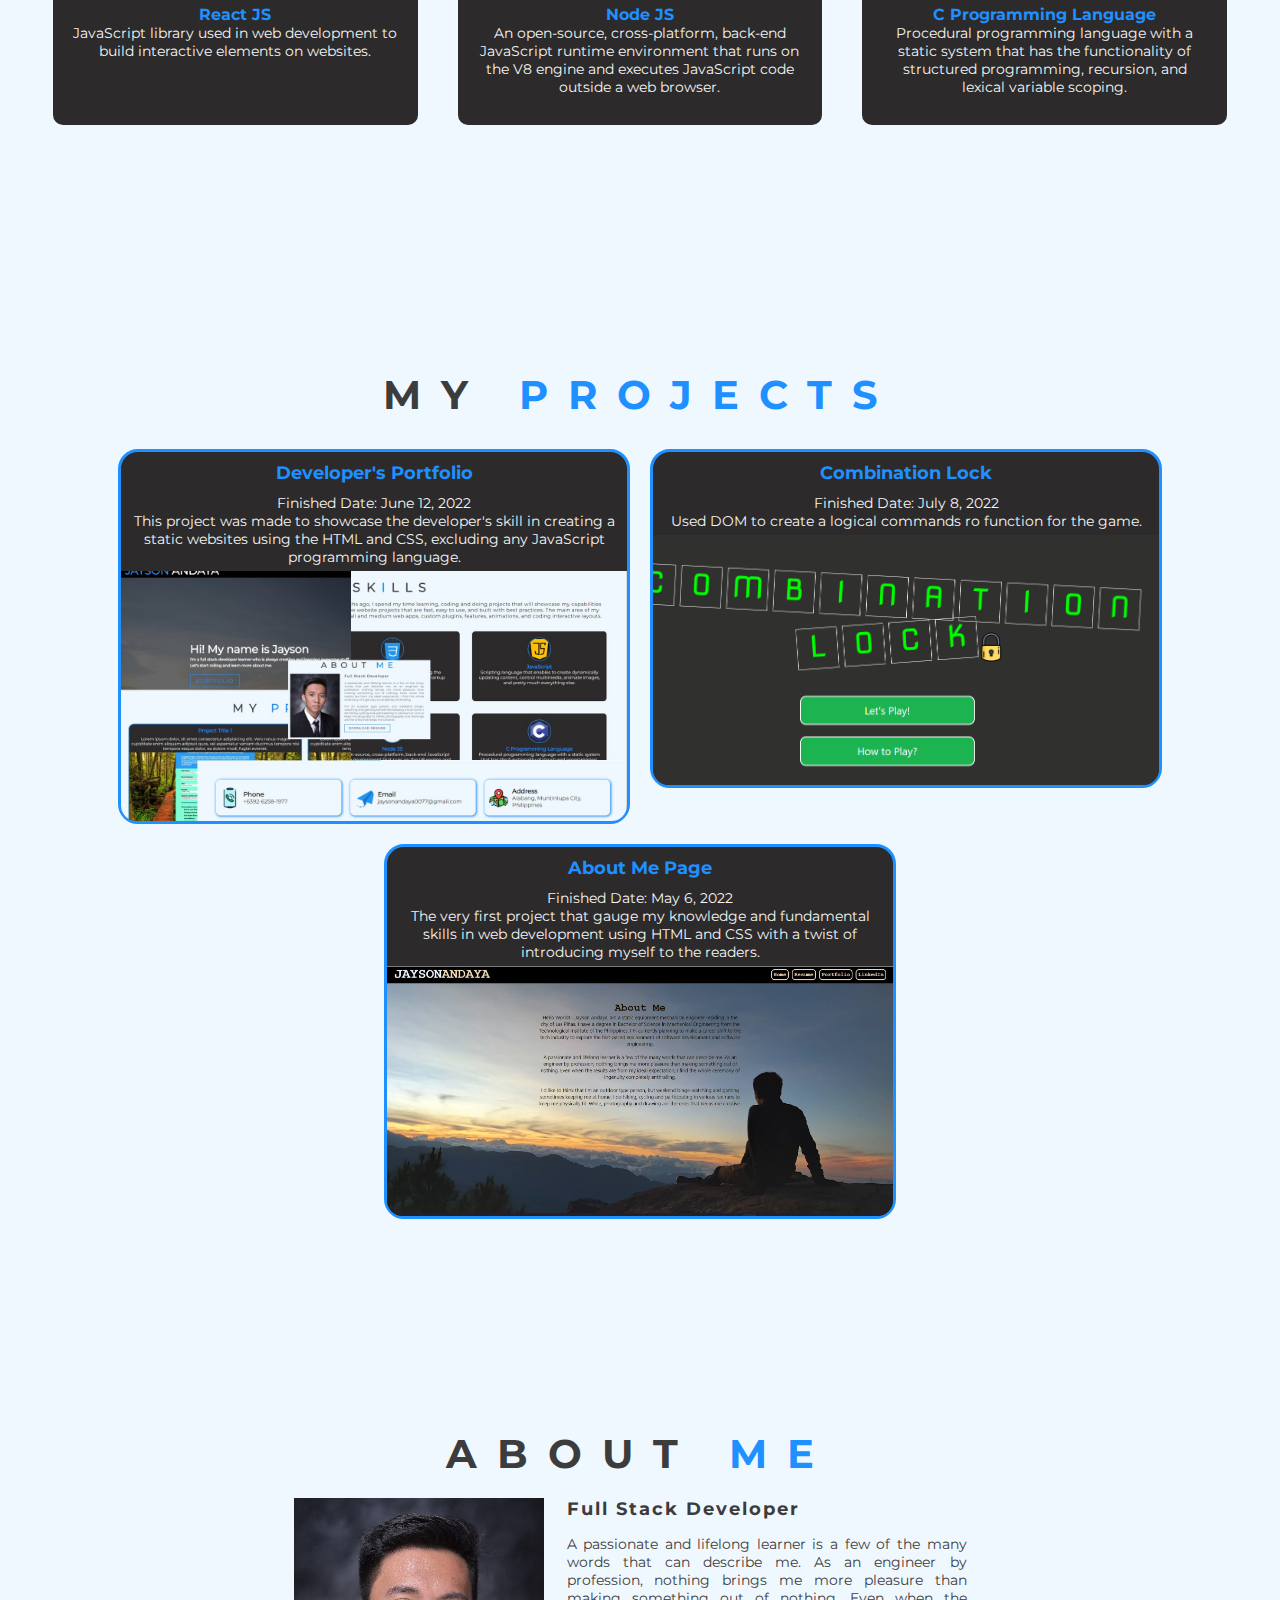
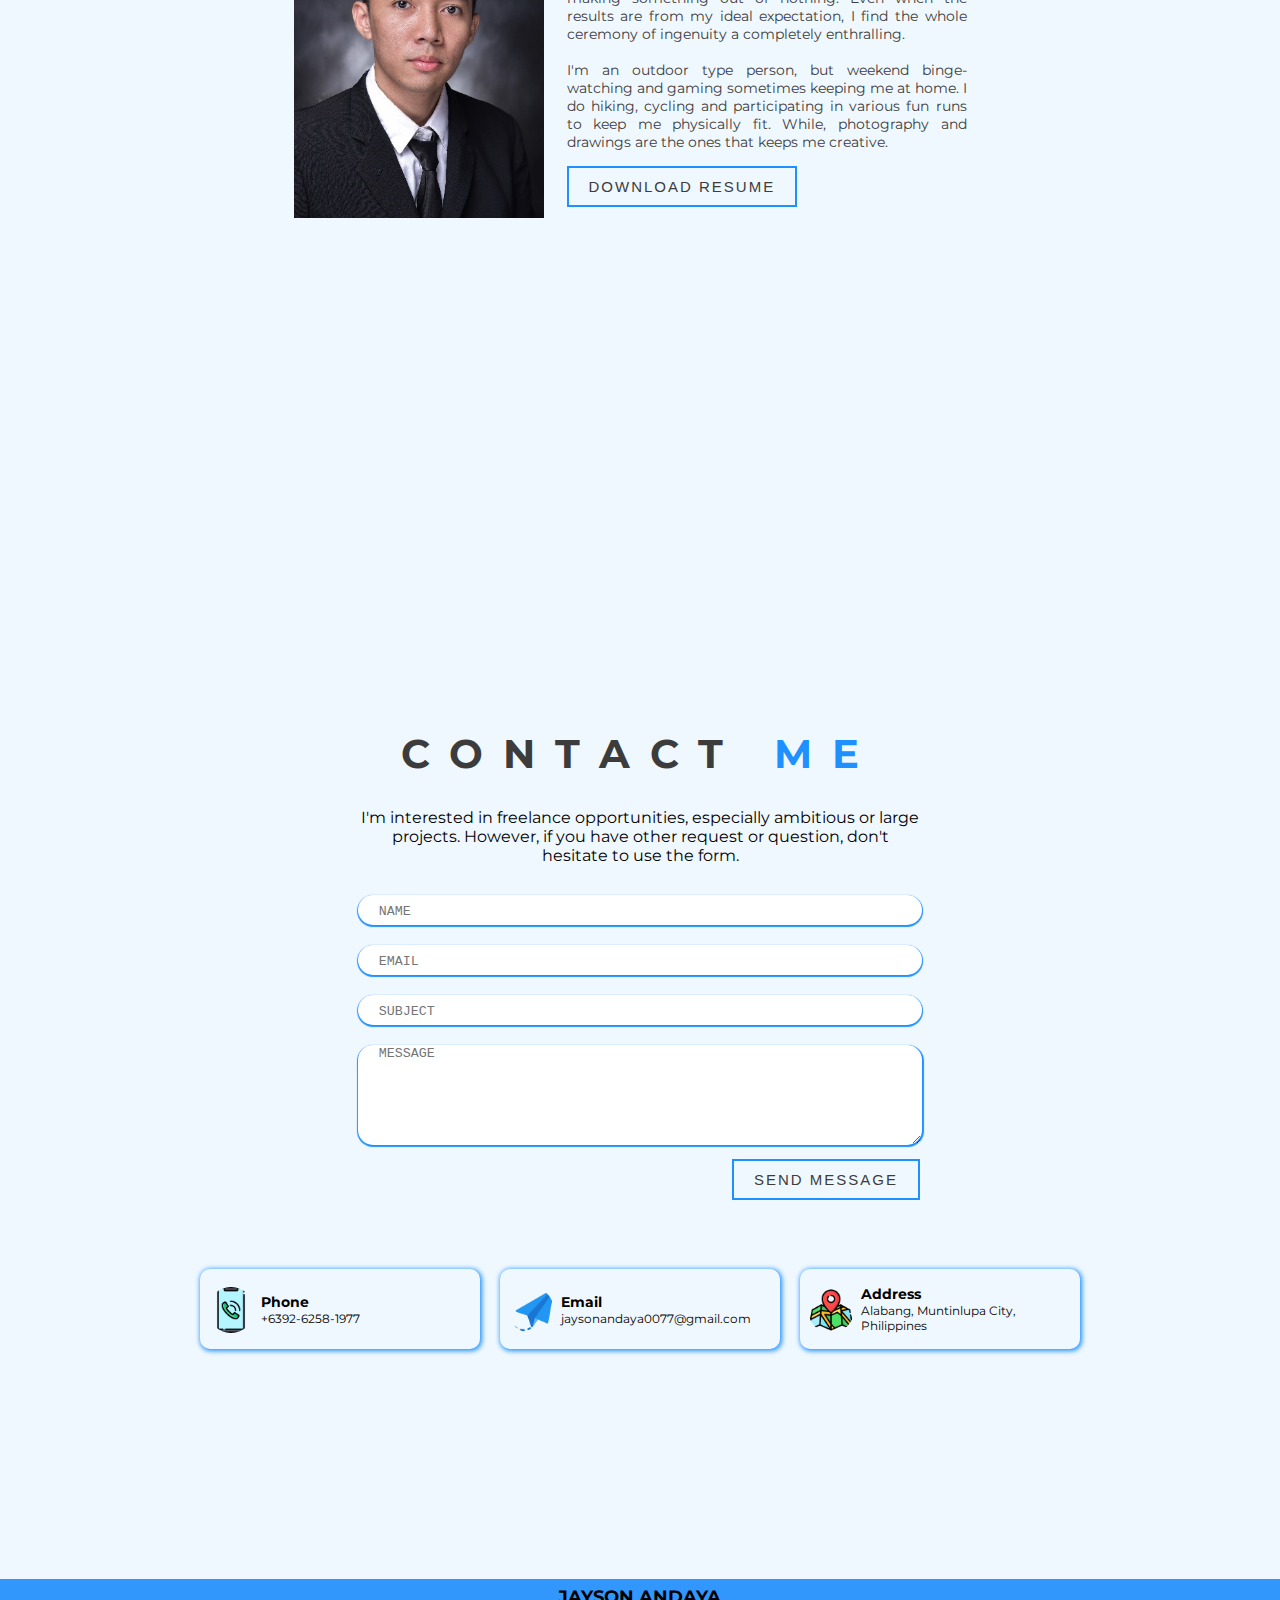
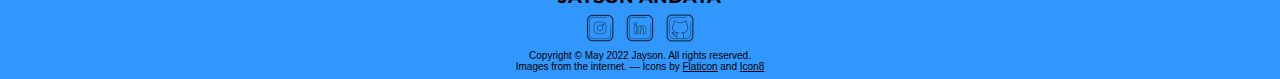
==== commit f63dcc6a: "add JsGame" ====
--- a/index.html
+++ b/index.html
@@ -149,14 +149,14 @@
                     </div>
                     <div class="project-card">
                         <div class="project-info">
-                            <h3 class="project-name">Program Interest Survey Form</h3>
-                            <p class="project-description">
-                                Finished Date: May 29, 2022<br>
-                                The project capitalized the use of semantic tag "form" and maximize the use of different variety "input" tags that will represent its proper use.
-                            </p>
-                        </div>
-                        <div class="pj-ui">
-                            <a href=".\assets\SurveyForm.html" target="_blank"><img src=".\assets\pj-survey-form.jpg" alt=""></a>
+                            <h3 class="project-name">Combination Lock</h3>
+                            <p class="project-description">
+                                Finished Date: July 8, 2022<br>
+                                Used DOM to create a logical commands ro function for the game.
+                            </p>
+                        </div>
+                        <div class="pj-ui">
+                            <a href="https://combination-lock.herokuapp.com" target="_blank"><img src=".\assets\JsGame.png" alt=""></a>
                         </div>
                     </div>
                     <div class="project-card">
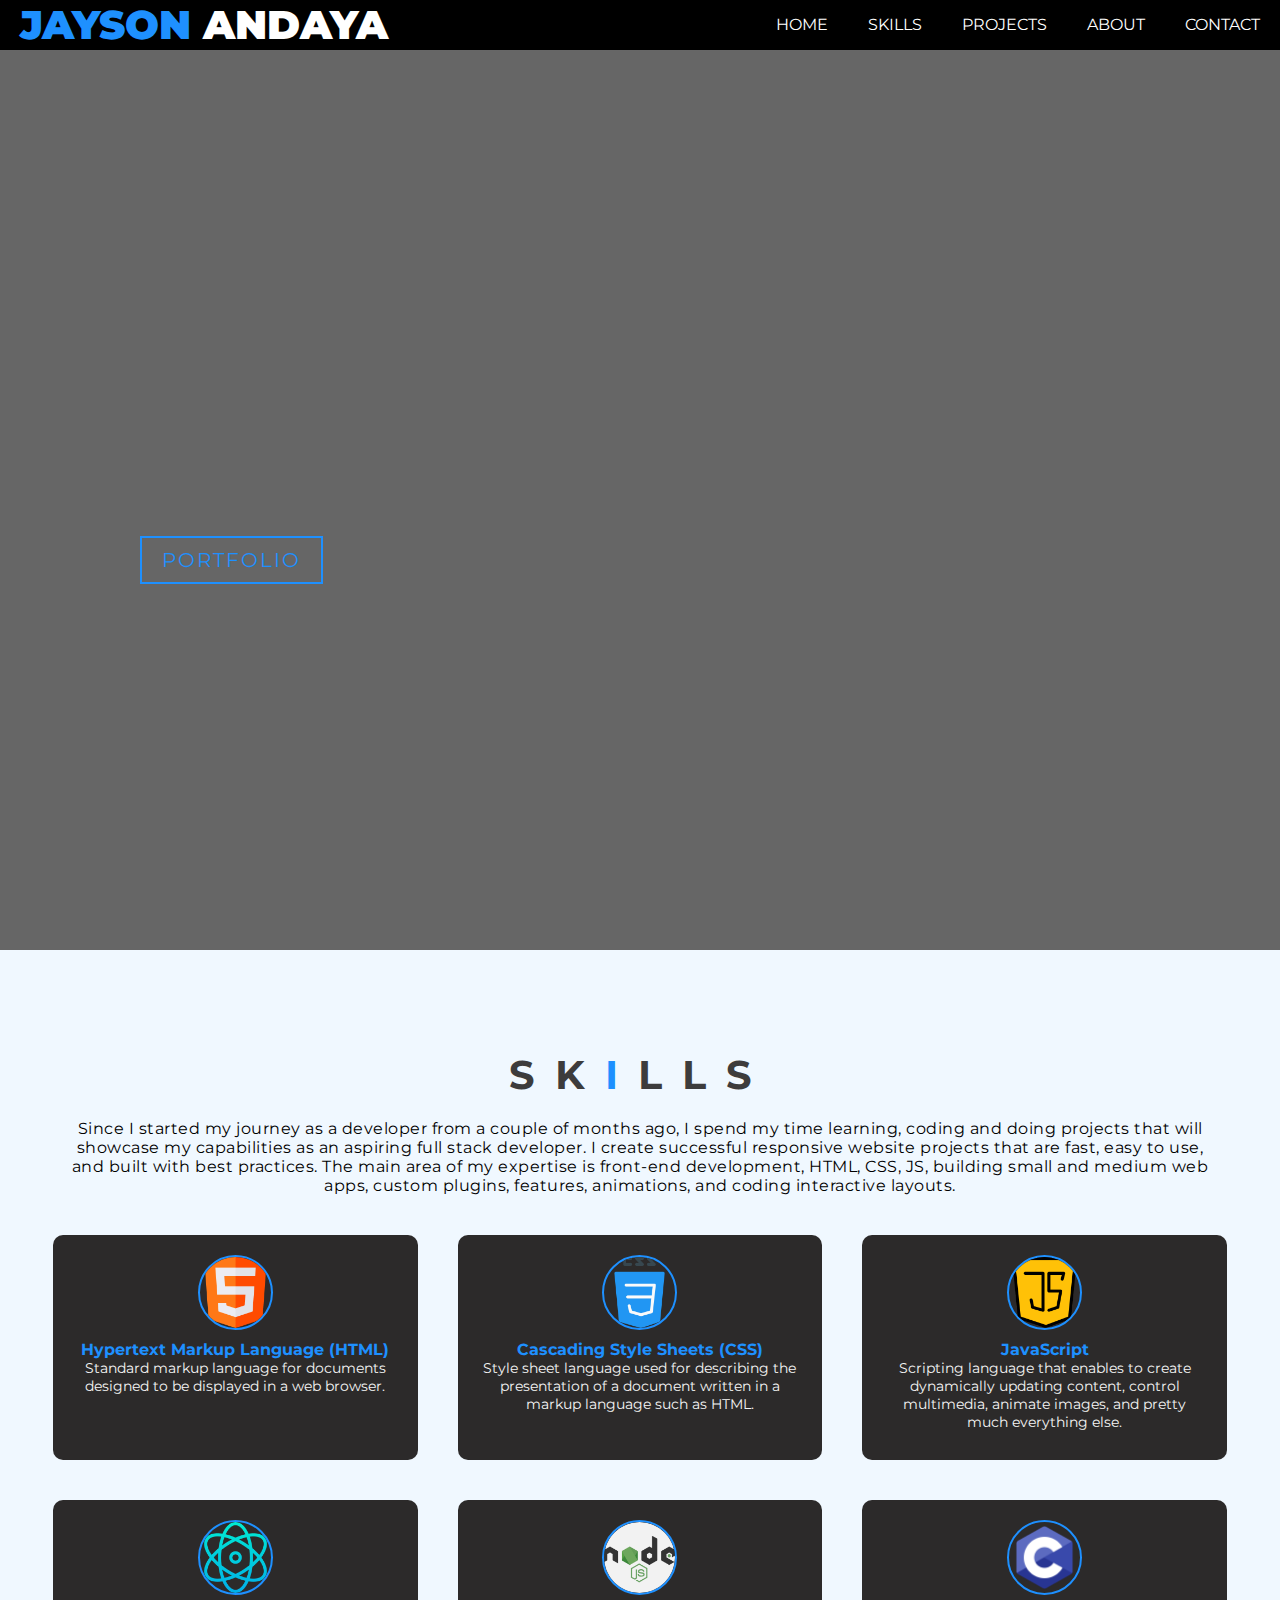
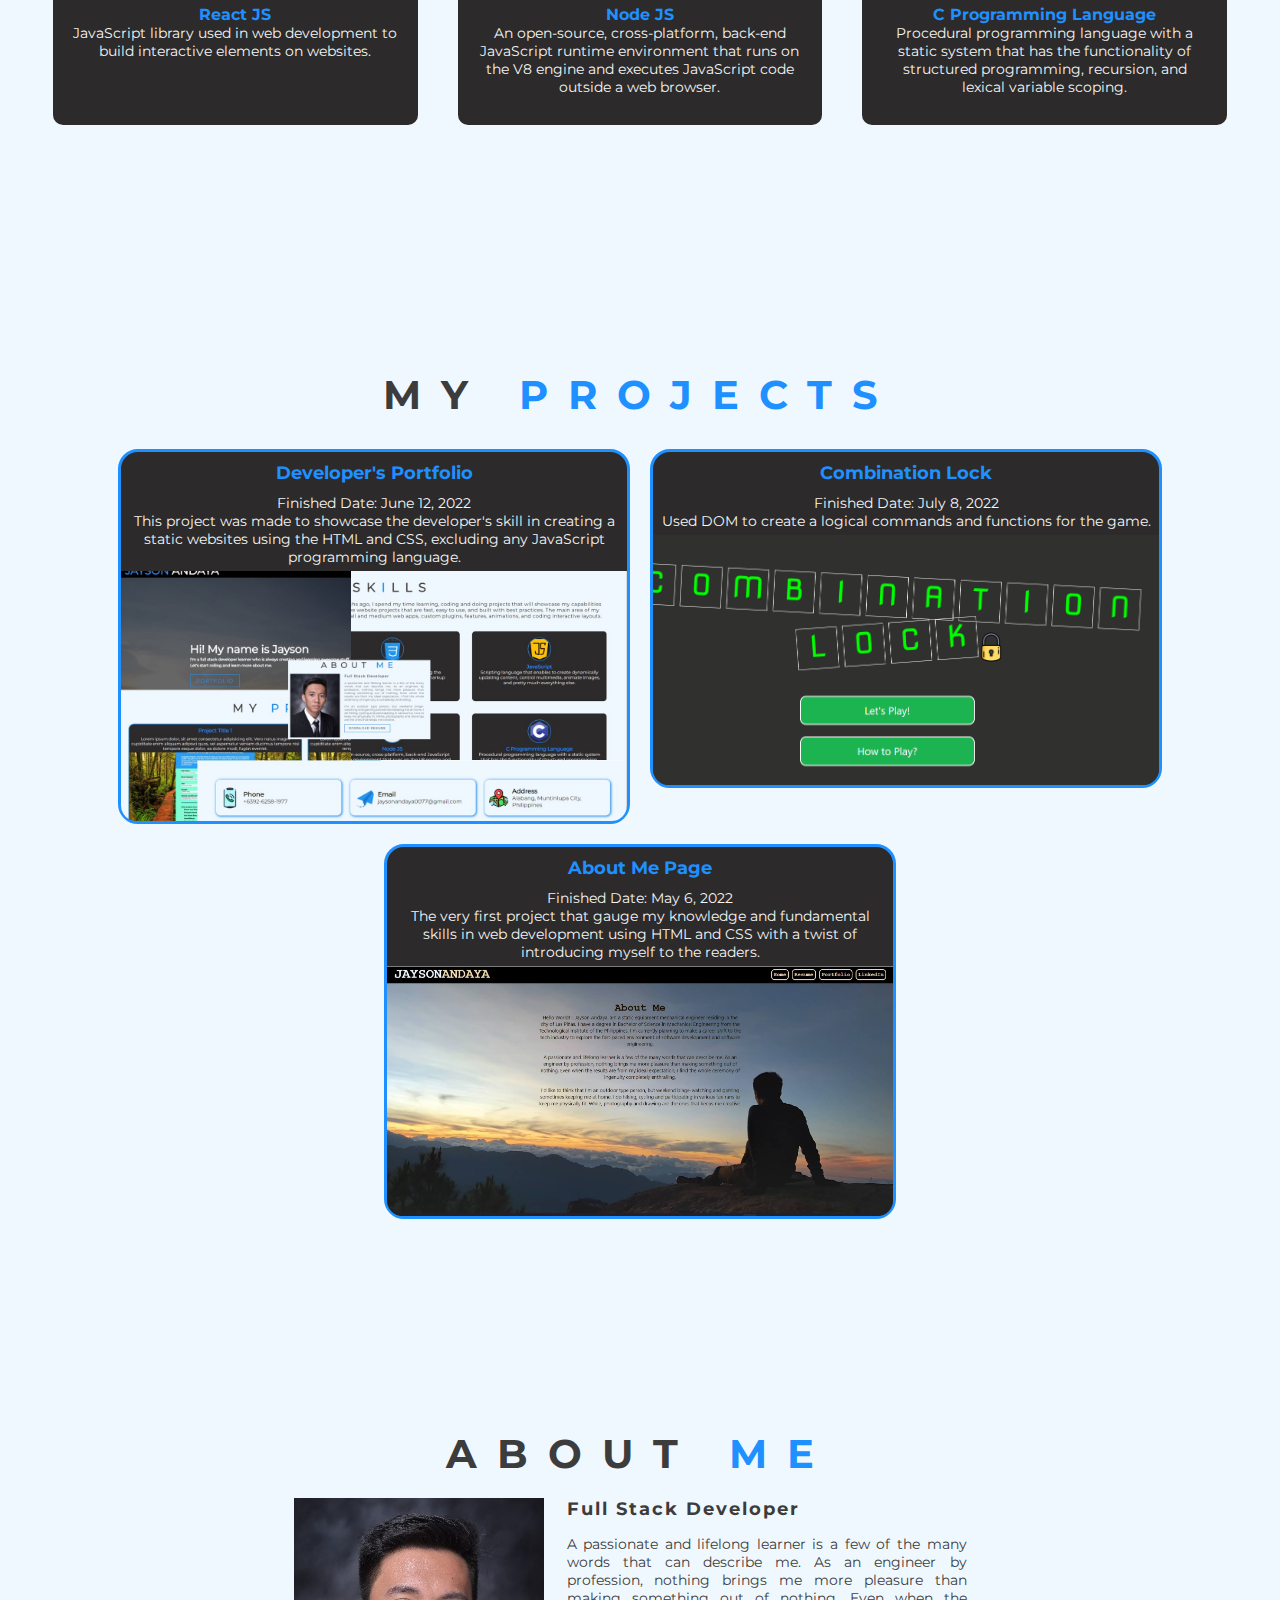
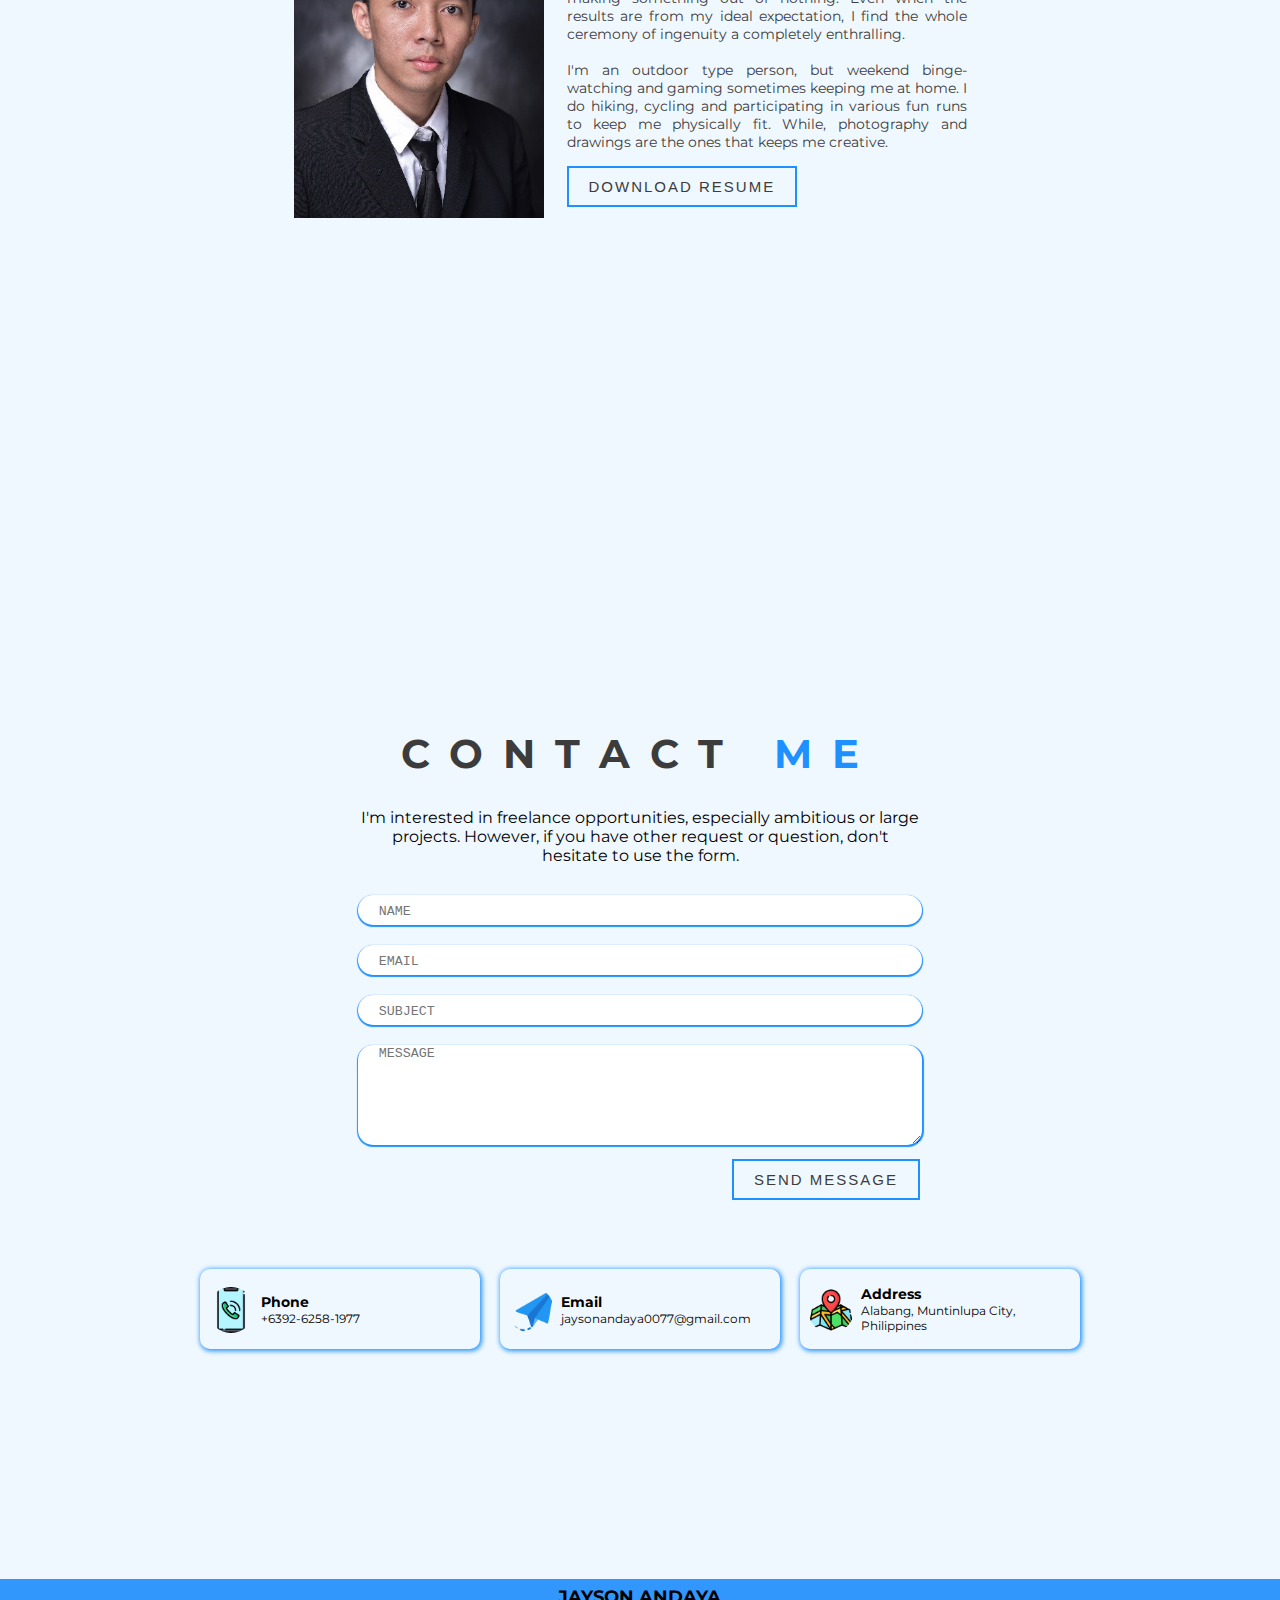
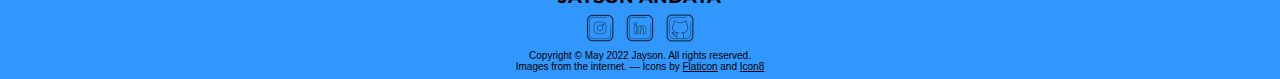
==== commit 45150c66: "fix index" ====
--- a/index.html
+++ b/index.html
@@ -152,11 +152,11 @@
                             <h3 class="project-name">Combination Lock</h3>
                             <p class="project-description">
                                 Finished Date: July 8, 2022<br>
-                                Used DOM to create a logical commands ro function for the game.
-                            </p>
-                        </div>
-                        <div class="pj-ui">
-                            <a href="https://combination-lock.herokuapp.com" target="_blank"><img src=".\assets\JsGame.png" alt=""></a>
+                                Used DOM to create a logical commands and functions for the game.
+                            </p>
+                        </div>
+                        <div class="pj-ui">
+                            <a href="https://combination-lock.herokuapp.com" target="_blank"><img src="./assets/JsGame.png" alt=""></a>
                         </div>
                     </div>
                     <div class="project-card">
